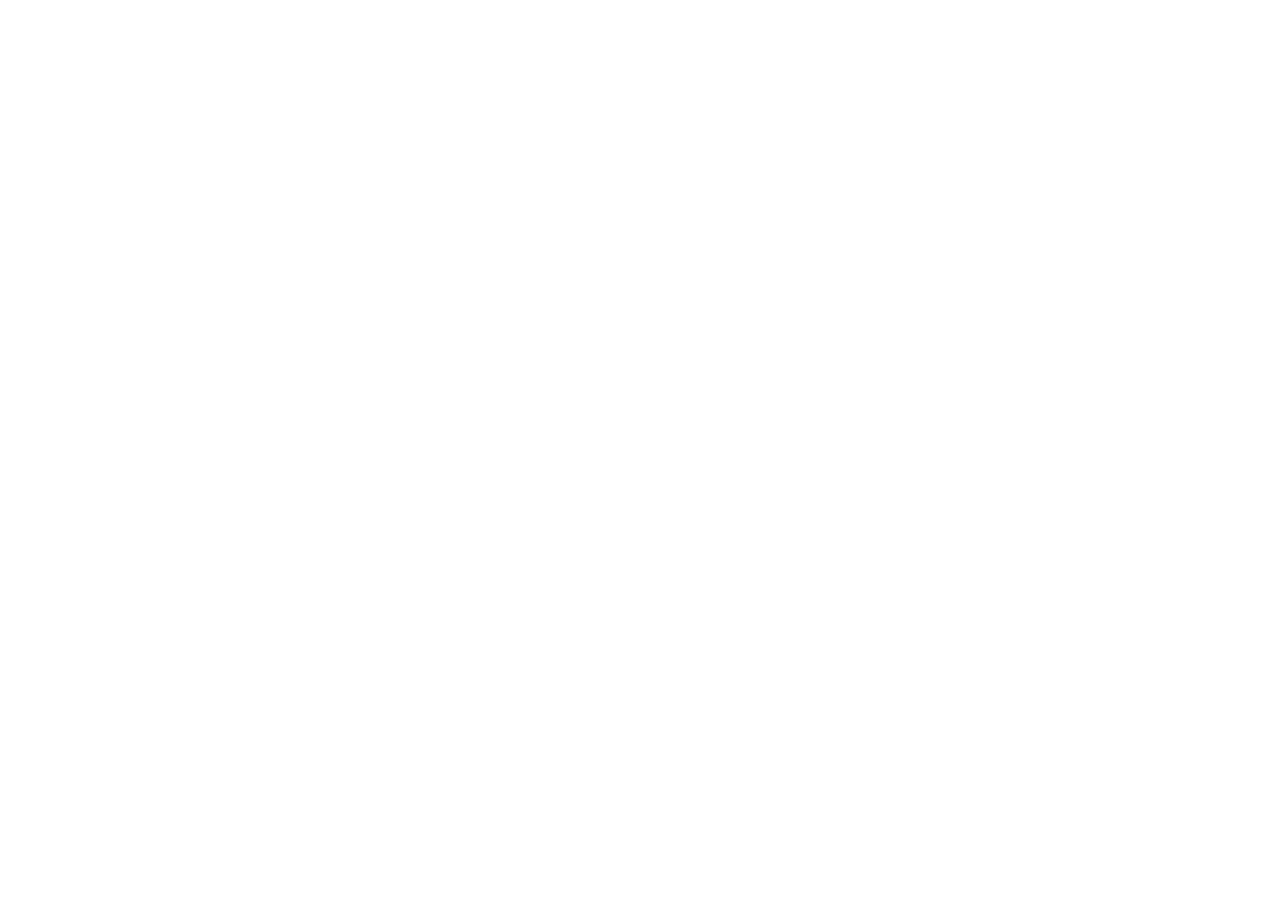
==== docs/index.html @ 14f5fbf7 "docs agregado" ====
<!doctype html><html lang="en"><head><meta charset="utf-8"/><link rel="icon" href="/favicon.ico"/><meta name="viewport" content="width=device-width,initial-scale=1"/><meta name="theme-color" content="#000000"/><meta name="description" content="Web site created using create-react-app"/><link rel="apple-touch-icon" href="/logo192.png"/><link rel="manifest" href="/manifest.json"/><link rel="stylesheet" href="https://cdnjs.cloudflare.com/ajax/libs/animate.css/4.0.0/animate.min.css"/><title>GifExpertApp</title><link href="/static/css/main.e5c2c8fc.chunk.css" rel="stylesheet"></head><body><noscript>You need to enable JavaScript to run this app.</noscript><div id="root"></div><script>!function(e){function r(r){for(var n,p,f=r[0],i=r[1],l=r[2],c=0,s=[];c<f.length;c++)p=f[c],Object.prototype.hasOwnProperty.call(o,p)&&o[p]&&s.push(o[p][0]),o[p]=0;for(n in i)Object.prototype.hasOwnProperty.call(i,n)&&(e[n]=i[n]);for(a&&a(r);s.length;)s.shift()();return u.push.apply(u,l||[]),t()}function t(){for(var e,r=0;r<u.length;r++){for(var t=u[r],n=!0,f=1;f<t.length;f++){var i=t[f];0!==o[i]&&(n=!1)}n&&(u.splice(r--,1),e=p(p.s=t[0]))}return e}var n={},o={1:0},u=[];function p(r){if(n[r])return n[r].exports;var t=n[r]={i:r,l:!1,exports:{}};return e[r].call(t.exports,t,t.exports,p),t.l=!0,t.exports}p.m=e,p.c=n,p.d=function(e,r,t){p.o(e,r)||Object.defineProperty(e,r,{enumerable:!0,get:t})},p.r=function(e){"undefined"!=typeof Symbol&&Symbol.toStringTag&&Object.defineProperty(e,Symbol.toStringTag,{value:"Module"}),Object.defineProperty(e,"__esModule",{value:!0})},p.t=function(e,r){if(1&r&&(e=p(e)),8&r)return e;if(4&r&&"object"==typeof e&&e&&e.__esModule)return e;var t=Object.create(null);if(p.r(t),Object.defineProperty(t,"default",{enumerable:!0,value:e}),2&r&&"string"!=typeof e)for(var n in e)p.d(t,n,function(r){return e[r]}.bind(null,n));return t},p.n=function(e){var r=e&&e.__esModule?function(){return e.default}:function(){return e};return p.d(r,"a",r),r},p.o=function(e,r){return Object.prototype.hasOwnProperty.call(e,r)},p.p="/";var f=this["webpackJsonpgif-expert-app"]=this["webpackJsonpgif-expert-app"]||[],i=f.push.bind(f);f.push=r,f=f.slice();for(var l=0;l<f.length;l++)r(f[l]);var a=i;t()}([])</script><script src="/static/js/2.637c77a8.chunk.js"></script><script src="/static/js/main.7c9ea5ca.chunk.js"></script></body></html>
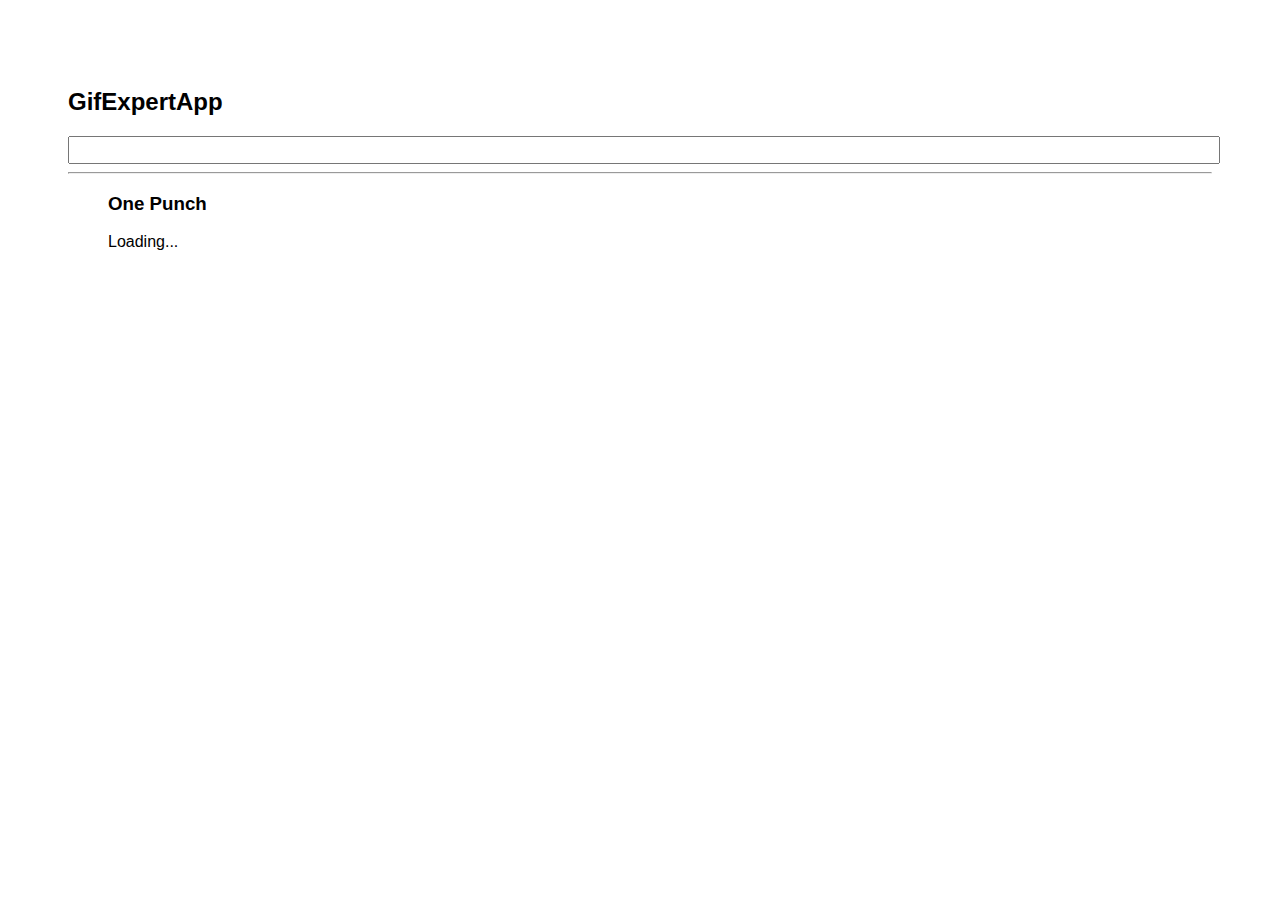
==== commit a577f18c: "Index.html actualizado" ====
--- a/docs/index.html
+++ b/docs/index.html
@@ -1 +1,24 @@
-<!doctype html><html lang="en"><head><meta charset="utf-8"/><link rel="icon" href="/favicon.ico"/><meta name="viewport" content="width=device-width,initial-scale=1"/><meta name="theme-color" content="#000000"/><meta name="description" content="Web site created using create-react-app"/><link rel="apple-touch-icon" href="/logo192.png"/><link rel="manifest" href="/manifest.json"/><link rel="stylesheet" href="https://cdnjs.cloudflare.com/ajax/libs/animate.css/4.0.0/animate.min.css"/><title>GifExpertApp</title><link href="/static/css/main.e5c2c8fc.chunk.css" rel="stylesheet"></head><body><noscript>You need to enable JavaScript to run this app.</noscript><div id="root"></div><script>!function(e){function r(r){for(var n,p,f=r[0],i=r[1],l=r[2],c=0,s=[];c<f.length;c++)p=f[c],Object.prototype.hasOwnProperty.call(o,p)&&o[p]&&s.push(o[p][0]),o[p]=0;for(n in i)Object.prototype.hasOwnProperty.call(i,n)&&(e[n]=i[n]);for(a&&a(r);s.length;)s.shift()();return u.push.apply(u,l||[]),t()}function t(){for(var e,r=0;r<u.length;r++){for(var t=u[r],n=!0,f=1;f<t.length;f++){var i=t[f];0!==o[i]&&(n=!1)}n&&(u.splice(r--,1),e=p(p.s=t[0]))}return e}var n={},o={1:0},u=[];function p(r){if(n[r])return n[r].exports;var t=n[r]={i:r,l:!1,exports:{}};return e[r].call(t.exports,t,t.exports,p),t.l=!0,t.exports}p.m=e,p.c=n,p.d=function(e,r,t){p.o(e,r)||Object.defineProperty(e,r,{enumerable:!0,get:t})},p.r=function(e){"undefined"!=typeof Symbol&&Symbol.toStringTag&&Object.defineProperty(e,Symbol.toStringTag,{value:"Module"}),Object.defineProperty(e,"__esModule",{value:!0})},p.t=function(e,r){if(1&r&&(e=p(e)),8&r)return e;if(4&r&&"object"==typeof e&&e&&e.__esModule)return e;var t=Object.create(null);if(p.r(t),Object.defineProperty(t,"default",{enumerable:!0,value:e}),2&r&&"string"!=typeof e)for(var n in e)p.d(t,n,function(r){return e[r]}.bind(null,n));return t},p.n=function(e){var r=e&&e.__esModule?function(){return e.default}:function(){return e};return p.d(r,"a",r),r},p.o=function(e,r){return Object.prototype.hasOwnProperty.call(e,r)},p.p="/";var f=this["webpackJsonpgif-expert-app"]=this["webpackJsonpgif-expert-app"]||[],i=f.push.bind(f);f.push=r,f=f.slice();for(var l=0;l<f.length;l++)r(f[l]);var a=i;t()}([])</script><script src="/static/js/2.637c77a8.chunk.js"></script><script src="/static/js/main.7c9ea5ca.chunk.js"></script></body></html>+<!doctype html>
+<html lang="en">
+
+<head>
+    <meta charset="utf-8" />
+    <link rel="icon" href="./favicon.ico" />
+    <meta name="viewport" content="width=device-width,initial-scale=1" />
+    <meta name="theme-color" content="#000000" />
+    <meta name="description" content="Web site created using create-react-app" />
+    <link rel="apple-touch-icon" href="./logo192.png" />
+    <link rel="manifest" href="./manifest.json" />
+    <link rel="stylesheet" href="https://cdnjs.cloudflare.com/ajax/libs/animate.css/4.0.0/animate.min.css" />
+    <title>GifExpertApp</title>
+    <link href="./static/css/main.e5c2c8fc.chunk.css" rel="stylesheet">
+</head>
+
+<body><noscript>You need to enable JavaScript to run this app.</noscript>
+    <div id="root"></div>
+    <script>!function (e) { function r(r) { for (var n, p, f = r[0], i = r[1], l = r[2], c = 0, s = []; c < f.length; c++)p = f[c], Object.prototype.hasOwnProperty.call(o, p) && o[p] && s.push(o[p][0]), o[p] = 0; for (n in i) Object.prototype.hasOwnProperty.call(i, n) && (e[n] = i[n]); for (a && a(r); s.length;)s.shift()(); return u.push.apply(u, l || []), t() } function t() { for (var e, r = 0; r < u.length; r++) { for (var t = u[r], n = !0, f = 1; f < t.length; f++) { var i = t[f]; 0 !== o[i] && (n = !1) } n && (u.splice(r--, 1), e = p(p.s = t[0])) } return e } var n = {}, o = { 1: 0 }, u = []; function p(r) { if (n[r]) return n[r].exports; var t = n[r] = { i: r, l: !1, exports: {} }; return e[r].call(t.exports, t, t.exports, p), t.l = !0, t.exports } p.m = e, p.c = n, p.d = function (e, r, t) { p.o(e, r) || Object.defineProperty(e, r, { enumerable: !0, get: t }) }, p.r = function (e) { "undefined" != typeof Symbol && Symbol.toStringTag && Object.defineProperty(e, Symbol.toStringTag, { value: "Module" }), Object.defineProperty(e, "__esModule", { value: !0 }) }, p.t = function (e, r) { if (1 & r && (e = p(e)), 8 & r) return e; if (4 & r && "object" == typeof e && e && e.__esModule) return e; var t = Object.create(null); if (p.r(t), Object.defineProperty(t, "default", { enumerable: !0, value: e }), 2 & r && "string" != typeof e) for (var n in e) p.d(t, n, function (r) { return e[r] }.bind(null, n)); return t }, p.n = function (e) { var r = e && e.__esModule ? function () { return e.default } : function () { return e }; return p.d(r, "a", r), r }, p.o = function (e, r) { return Object.prototype.hasOwnProperty.call(e, r) }, p.p = "/"; var f = this["webpackJsonpgif-expert-app"] = this["webpackJsonpgif-expert-app"] || [], i = f.push.bind(f); f.push = r, f = f.slice(); for (var l = 0; l < f.length; l++)r(f[l]); var a = i; t() }([])</script>
+    <script src="./static/js/2.637c77a8.chunk.js"></script>
+    <script src="./static/js/main.7c9ea5ca.chunk.js"></script>
+</body>
+
+</html>--- a/docs/static/css/main.e5c2c8fc.chunk.css
+++ b/docs/static/css/main.e5c2c8fc.chunk.css
@@ -0,0 +1,2 @@
+*{font-family:Helvetica,Arial,sans-serif}body{padding:60px}input{width:100%;font-size:1.2rem;color:grey}.card-grid{display:flex;flex-direction:row;flex-wrap:wrap}.card{align-content:center;border:1px solid grey;border-radius:6px;overflow:hidden;margin-bottom:10px;margin-right:10px}.card p{padding:5px;text-align:center}.card img{max-height:170px}
+/*# sourceMappingURL=main.e5c2c8fc.chunk.css.map */